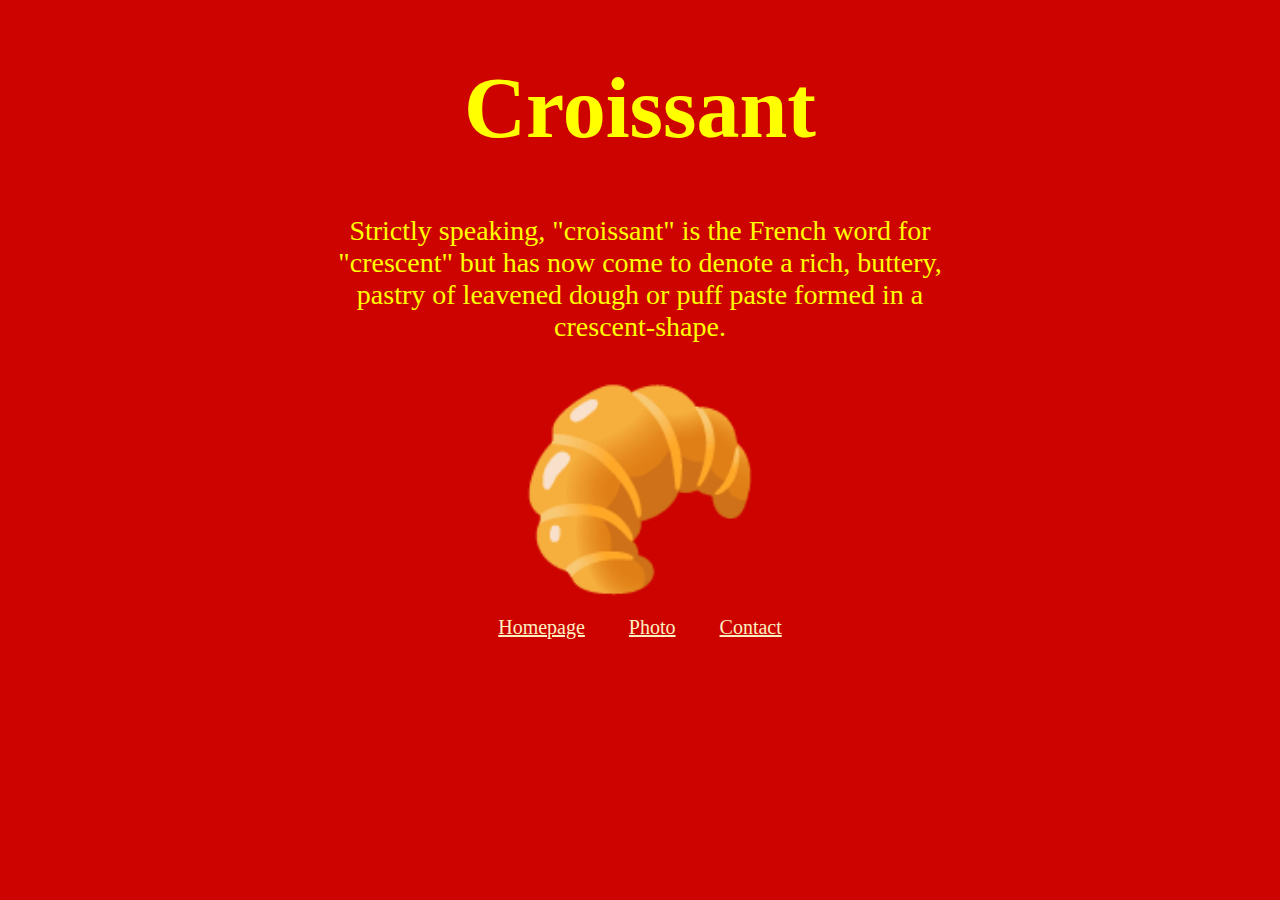
==== index.html @ 9970ac3b "created first draft of website" ====
<!DOCTYPE html>
<html lang="en">
  <head>
    <meta charset="UTF-8" />
    <meta http-equiv="X-UA-Compatible" content="IE=edge" />
    <meta name="viewport" content="width=device-width, initial-scale=1.0" />
    <link rel="stylesheet" href="css/styles.css" />
    <title>Croissant</title>
  </head>
  <body>
    <h1>Croissant</h1>
    <p class="croissant-definition">
      Strictly speaking, "croissant" is the French word for "crescent" but has
      now come to denote a rich, buttery, pastry of leavened dough or puff paste
      formed in a crescent-shape.
    </p>
    <p class="emoji">🥐</p>
    <footer>
      <a href="index.html">Homepage</a>
      <a href="photo.html">Photo</a>
      <a href="contact.html">Contact</a>
    </footer>
  </body>
</html>
---- css/styles.css ----
:root {
  --primary-color: #cd0300;
  --secondary-color: yellow;
}
body {
  background-color: var(--primary-color);
  color: var(--secondary-color);
  text-align: center;
}

h1 {
  font-size: 86px;
}
p {
  font-size: 28px;
  margin-right: 300px;
  margin-left: 300px;
  padding-bottom: 0;
}
footer a {
  margin: 0 20px;
  color: #feefc2;
  font-size: 20px;
}
.emoji {
  padding-bottom: 10px;
  margin: 0;
  font-size: 200px;
}
.photo-heading {
  padding: 0;
  margin-top: 15px;
  margin-bottom: 15px;
}
.croissant-photo {
  width: 900px;
  height: 580px;
}
.email {
  color: yellow;
}
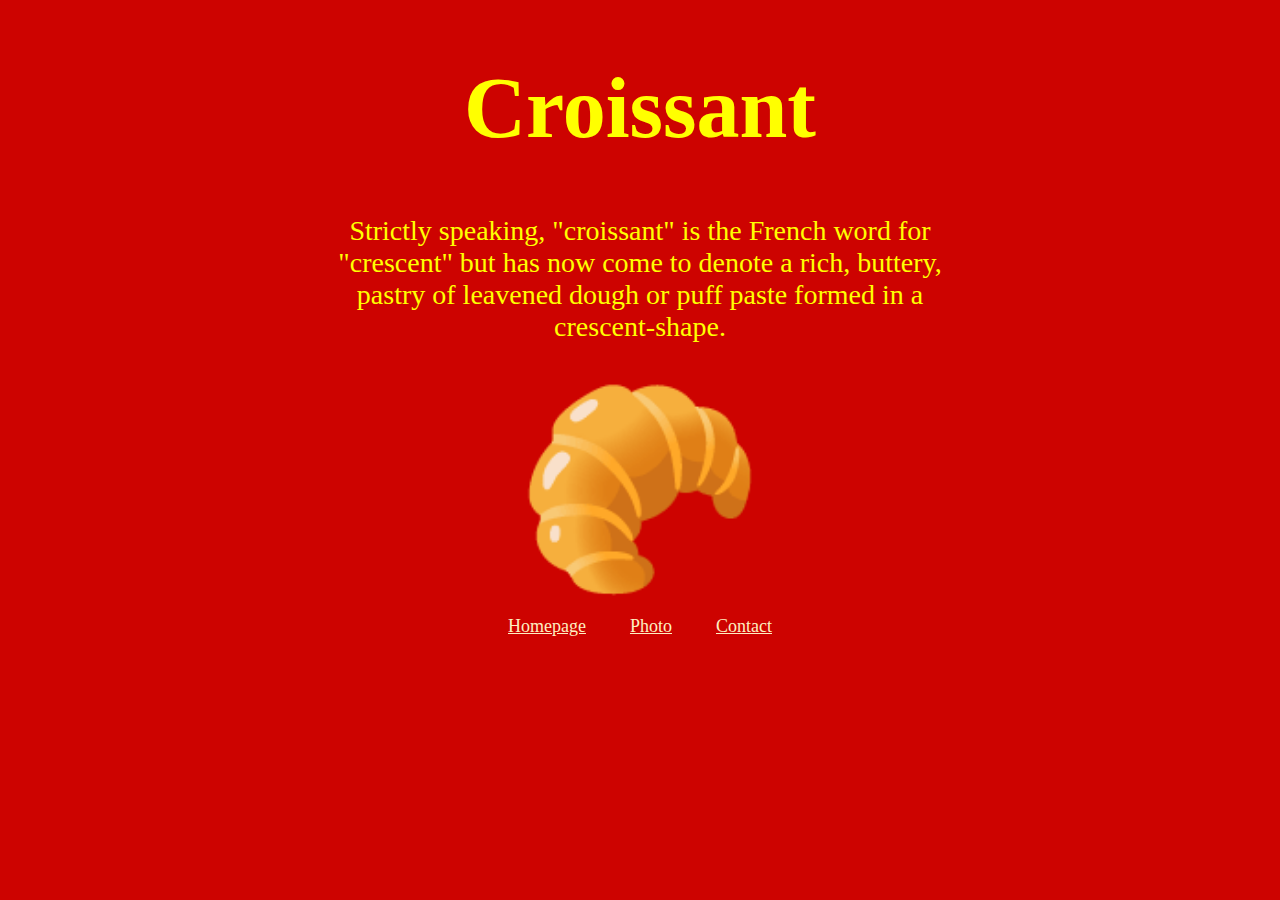
==== commit 1e72bde2: "made changes for SEO" ====
--- a/index.html
+++ b/index.html
@@ -4,8 +4,12 @@
     <meta charset="UTF-8" />
     <meta http-equiv="X-UA-Compatible" content="IE=edge" />
     <meta name="viewport" content="width=device-width, initial-scale=1.0" />
+    <meta
+      name="description"
+      content="Learn the definition of croissant at Croissant.com"
+    />
     <link rel="stylesheet" href="css/styles.css" />
-    <title>Croissant</title>
+    <title>Croissant Defined: Croissant.com</title>
   </head>
   <body>
     <h1>Croissant</h1>
--- a/css/styles.css
+++ b/css/styles.css
@@ -20,7 +20,7 @@
 footer a {
   margin: 0 20px;
   color: #feefc2;
-  font-size: 20px;
+  font-size: 18px;
 }
 .emoji {
   padding-bottom: 10px;
@@ -32,10 +32,35 @@
   margin-top: 15px;
   margin-bottom: 15px;
 }
-.croissant-photo {
+img {
   width: 900px;
   height: 580px;
 }
 .email {
-  color: yellow;
+  color: black;
 }
+@media (max-width: 912px) {
+  img {
+    width: 100%;
+    height: auto;
+  }
+  h1 {
+    text-align: center;
+    font-size: 72px;
+  }
+  p {
+    text-align: center;
+    font-size: 20px;
+    margin-right: 50px;
+    margin-left: 50px;
+    padding-bottom: 0;
+  }
+  .emoji {
+    padding-bottom: 10px;
+    margin: 0;
+    font-size: 100px;
+  }
+  footer {
+    margin-top: 20px;
+  }
+}
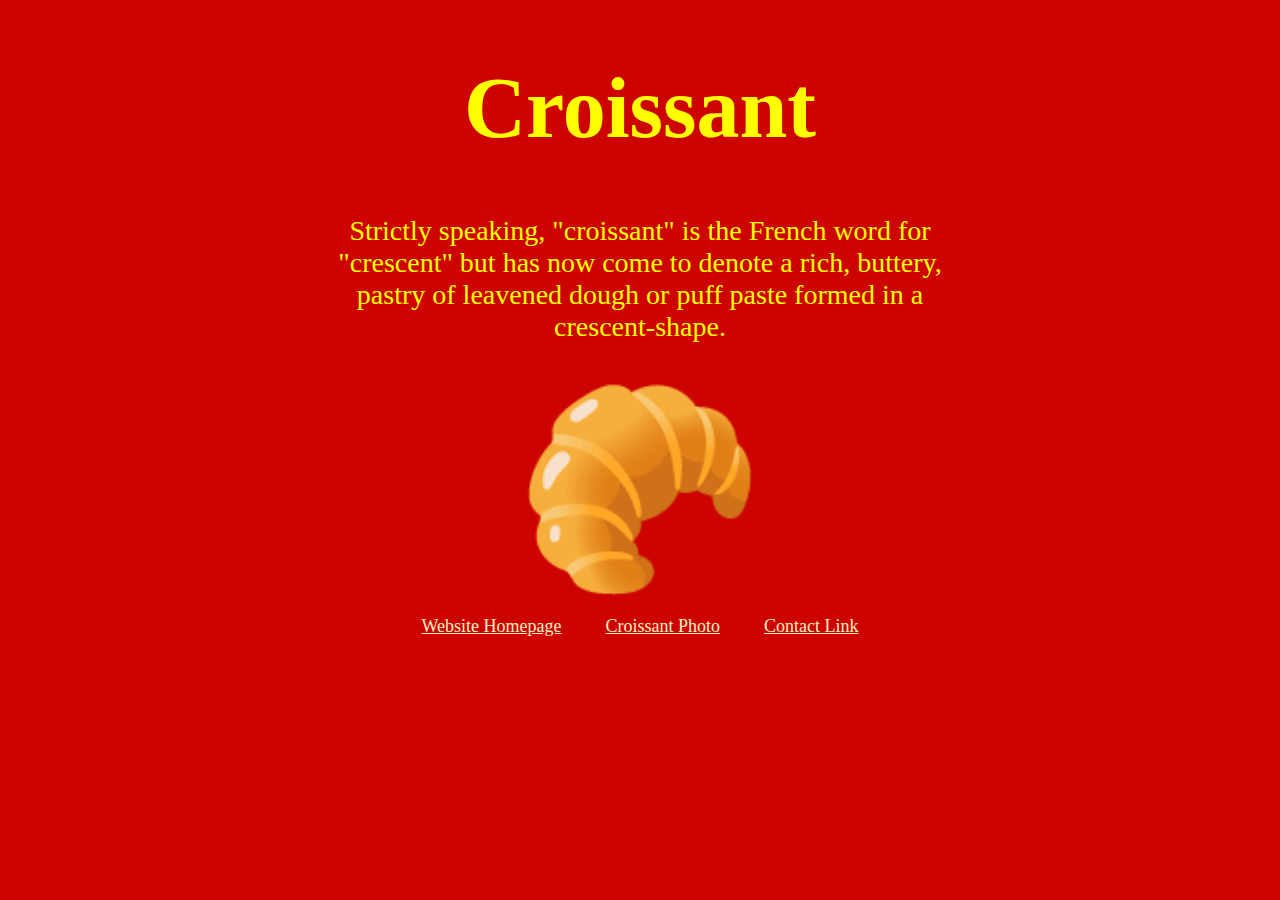
==== commit 45900541: "clearly defined internal links" ====
--- a/index.html
+++ b/index.html
@@ -20,9 +20,9 @@
     </p>
     <p class="emoji">🥐</p>
     <footer>
-      <a href="index.html">Homepage</a>
-      <a href="photo.html">Photo</a>
-      <a href="contact.html">Contact</a>
+      <a href="index.html">Website Homepage</a>
+      <a href="photo.html">Croissant Photo</a>
+      <a href="contact.html">Contact Link</a>
     </footer>
   </body>
 </html>
